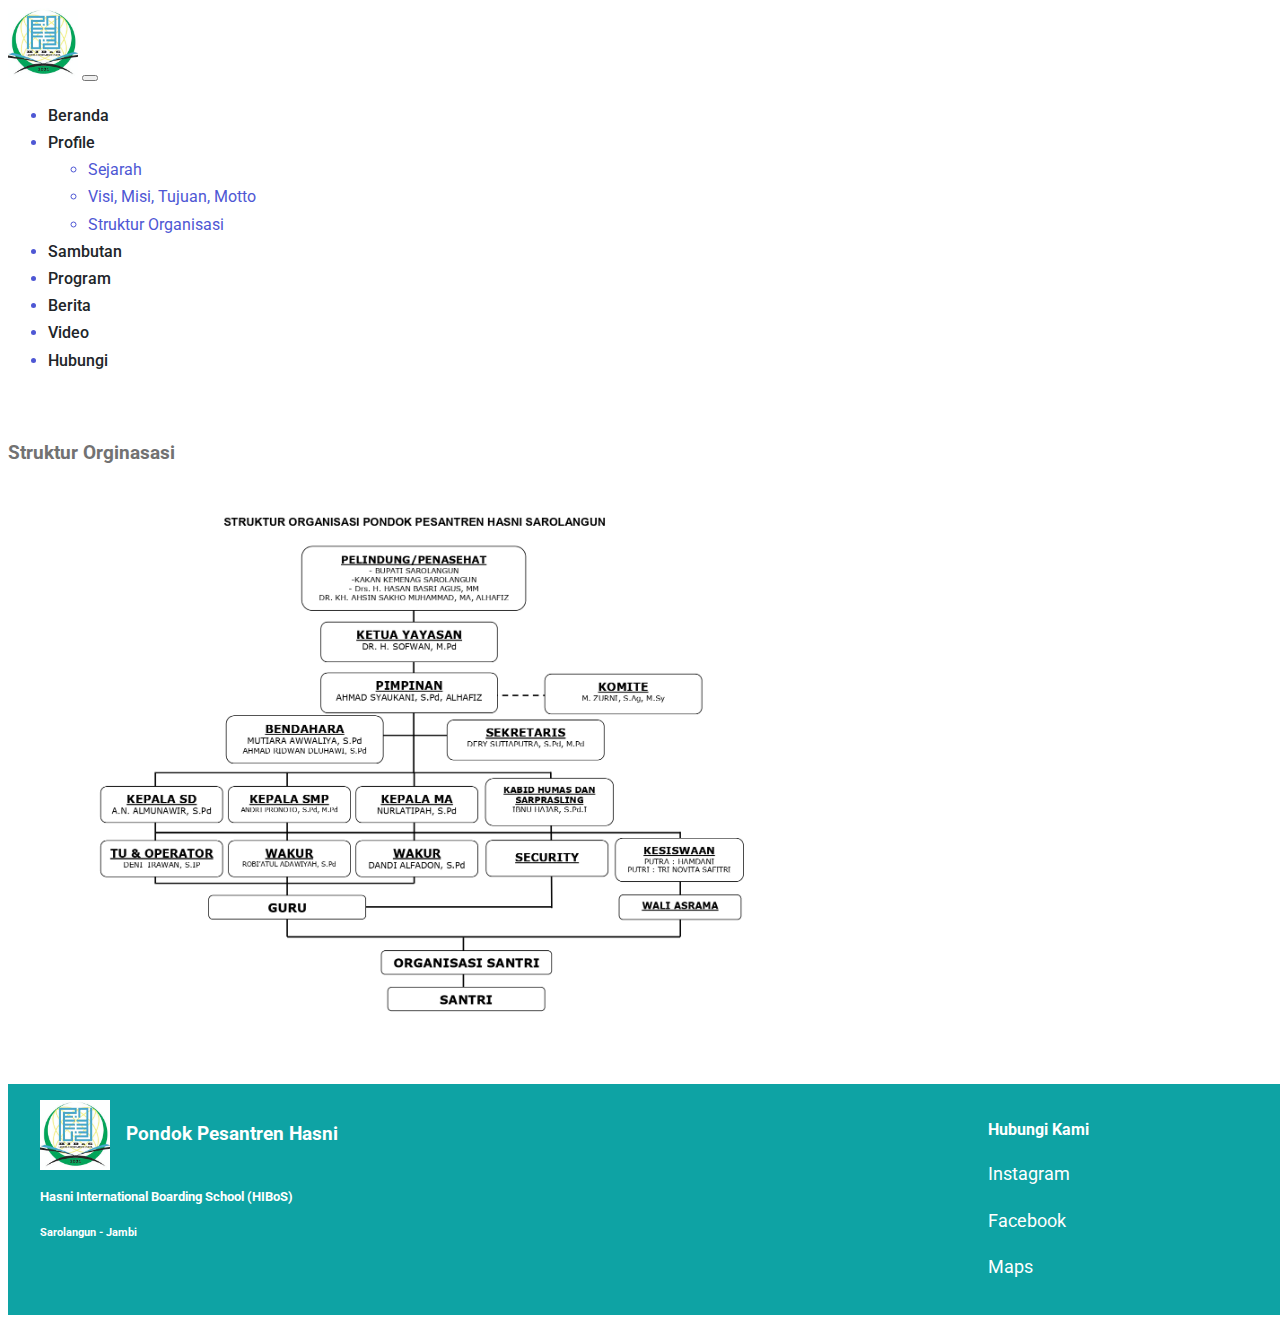
==== struktur.html @ 2f10e199 "testing design" ====
<!DOCTYPE html>
<html lang="en">
  <head>
    <meta charset="UTF-8" />
    <meta name="viewport" content="width=device-width, initial-scale=1.0" />
    <title>Profile Pondok Pesantren Hasni</title>
    <link
      href="https://cdn.jsdelivr.net/npm/bootstrap@5.2.3/dist/css/bootstrap.min.css"
      rel="stylesheet"
      integrity="sha384-rbsA2VBKQhggwzxH7pPCaAqO46MgnOM80zW1RWuH61DGLwZJEdK2Kadq2F9CUG65"
      crossorigin="anonymous"
    />
    <link rel="stylesheet" href="./css/style.css" />
  </head>
  <header>
    <header>
      <nav class="navbar navbar-expand-lg bg-light">
        <div class="container">
          <a class="navbar-brand" href="#">
            <img src="./assets/images/logo.jpg" alt="" width="70px" />
          </a>
          <button
            class="navbar-toggler"
            type="button"
            data-bs-toggle="collapse"
            data-bs-target="#navbarSupportedContent"
            aria-controls="navbarSupportedContent"
            aria-expanded="false"
            aria-label="Toggle navigation"
          >
            <span class="navbar-toggler-icon"></span>
          </button>
          <div class="collapse navbar-collapse" id="navbarSupportedContent">
            <ul class="navbar-nav ms-auto mb-2 mb-lg-0 d-flex">
              <li class="nav-item">
                <a
                  class="nav-link fs-5 px-3"
                  aria-current="page"
                  href="./index.html"
                  >Beranda</a
                >
              </li>
              <li class="nav-item dropdown">
                <a
                  class="nav-link dropdown-toggle"
                  href="./profile.html"
                  role="button"
                  data-bs-toggle="dropdown"
                  aria-expanded="false"
                >
                  Profile
                </a>
                <ul class="dropdown-menu">
                  <li>
                    <a class="dropdown-item" href="./sejarah.html">Sejarah</a>
                  </li>
                  <li>
                    <a class="dropdown-item" href="./visimisi.html"
                      >Visi, Misi, Tujuan, Motto</a
                    >
                  </li>
                  <li>
                    <a class="dropdown-item" href="./struktur.html"
                      >Struktur Organisasi</a
                    >
                  </li>
                </ul>
              </li>
              <li class="nav-item">
                <a class="nav-link fs-5 px-3" href="#sambutan">Sambutan</a>
              </li>
              <li class="nav-item">
                <a class="nav-link fs-5 px-3" href="#program">Program</a>
              </li>
              <li class="nav-item">
                <a class="nav-link fs-5 px-3" href="#berita">Berita</a>
              </li>
              <li class="nav-item">
                <a class="nav-link fs-5 px-3" href="#video">Video</a>
              </li>
              <li class="nav-item">
                <a class="nav-link fs-5 px-3" href="#kontak">Hubungi</a>
              </li>
            </ul>
          </div>
        </div>
      </nav>
    </header>
  </header>
  <body>
    <!-- struktur organisasi -->
    <section id="struktur">
      <div class="container">
        <h3 class="pb-3">Struktur Orginasasi</h3>
        <img src="./assets/images/Struktur organisasi.jpg" alt="" width="787" />
      </div>
    </section>
    <footer id="kontak">
      <div class="container">
        <div class="flex">
          <div class="kiri">
            <div class="logo">
              <img src="./assets/images/logo.jpg" alt="" />
              <h3>Pondok Pesantren Hasni</h3>
            </div>
            <h5>Hasni International Boarding School (HIBoS)</h5>
            <h6>Sarolangun - Jambi</h6>
          </div>
          <div class="kanan">
            <div class="judul">
              <h4>Hubungi Kami</h4>
            </div>
            <div class="layanan">
              <a href="https://www.instagram.com/ponpeshasni/"
                ><p>Instagram</p></a
              >
              <a href="https://www.facebook.com/pesantrenhasni"
                ><p>Facebook</p></a
              >
              <a href="https://maps.app.goo.gl/t4QDJgEwJk2XrhXX6"
                ><p>Maps</p></a
              >
            </div>
          </div>
        </div>
      </div>
    </footer>
  </body>
  <script
    src="https://cdn.jsdelivr.net/npm/bootstrap@5.2.3/dist/js/bootstrap.bundle.min.js"
    integrity="sha384-kenU1KFdBIe4zVF0s0G1M5b4hcpxyD9F7jL+jjXkk+Q2h455rYXK/7HAuoJl+0I4"
    crossorigin="anonymous"
  ></script>
</html>
---- css/style.css ----
@import url('https://fonts.googleapis.com/css2?family=Roboto:wght@400;500;700&display=swap');
@import url('https://fonts.googleapis.com/css2?family=Poppins:wght@300;400;500;700&display=swap');

:root{
    --c-dark:#212529;
    --c-brand: #4e57d4;
    --c-brand-light:#6970dd;
    --c-brand-rgb:78,87,212;
    --c-body:#727272;
    --c-abu: #f5f5f5;
    --c-hijau: #0ea3a4;
    --c-hitam:#1A1A1A;
    --font-base:'Roboto',sans-serif;
    --box-shadow:0px 15px 25px rgba(0,0,0,0.08);
    --transition: all 0.5s ease;
}

.hijau-bg{
    background-color: var(--c-hijau);
}

.hijau{
    color: var(--c-hijau);
}

body{
    font-family: var(--font-base);
    line-height: 1.7;
    color:var(--c-body);
}

a{
    text-decoration: none;
    color:var(--c-brand);
    transition: var(--transition);
}

a:hover{
    color: var(--c-brand-light);
}

.section-padding{
    padding-top: 140px;
    padding-bottom: 140px;
}

.navbar-nav .nav-link{
    font-weight: 500;
    color: var(--c-dark);
}

.navbar-nav{
    color:var(--c-brand);
}

p{
    font-size: 18px;
}

/* Hero */
#hero{
    background:linear-gradient(rgba(0,0,0,0.507),rgba(0,0,0,0.438)), url(../assets/images/lab.jpg);
    background-position: center;
    background-size: cover;
}

/* nav{
    height: 70px;
} */

.navbar{
    padding:0;
    margin:0;
}

.abu{
    background-color: var(--c-abu);
}

/* about */
#about{
    padding:30px 0;
}

#about .judul{
    color: var(--c-hitam);
}

#about ol{
    list-style: none;
}

#about ol li p{
    font-size:1.25rem;
    color:#727272;
    font-weight: 500;
}

#about a{
    list-style: none;
}

/* visimisi */
#visimisi{
    padding:30px 0;
}

#visimisi h3{
    background-color:antiquewhite;
    padding:10px 5px;
}

/* sejarah */
#sejarah{
    padding:30px 0;
}

#sejarah h3{
    background-color:antiquewhite;
    padding:10px 5px;
}

#sejarah p{
    font-size: 16px;
}

/* struktur */
#struktur{
    padding:30px 0;
}

#struktur h3{
    
}
/* sambutan */
#sambutan{
    padding:50px 0;
}

#sambutan .flex{
    display: flex;
    justify-content: space-between;
    gap:2rem;
}

#sambutan img{
    border-radius: 30px;
}

#sambutan .flex .kiri{
    display: flex;
    align-items: center;
    justify-content: center;
}

#sambutan .flex .kanan .judul{
    display: flex;
    flex-direction: column;
    align-items: center;
    justify-content: center;
}

#sambutan .flex .kanan p{
    display: flex;
    align-items: center;
    justify-content: center;
    flex-direction: column;
}




/* program-unggulan */
#program{
    padding:50px 0;
}

#program .card-program{
    display: flex;
    justify-content: justify-start;
    align-items: center;
}

#program .program-judul{
    margin-bottom: 1rem;
    text-align: center;
}

#program .card-program h4{
    text-align: center;
}

#program .card-program .card{
    background-color: var(--c-abu);
    color: #1A1A1A;
    padding: .5rem 1rem;
    border-radius: 30px;
    display: flex;
    transition: background-color 0.3s ease, transform 0.3s ease;
    width: 100%;
    height: 100%;
    border: none;
}

#program .card-program .card:hover{
    background: var(--c-hijau);
    color: white;
    transform: scale(1.05);
}

#program .card-program .card .list{
    display: flex;
    align-items: center;
    justify-content: flex-start;
    gap:1rem .5rem;
}

#program .card-program .card img{
    width:30px;
}

#program .card-program .card .list p{
    font-family: 'Poppins',sans-serif;
    font-weight: 400;
    font-size: 1rem;
}


/* Berita */
#berita{
    padding: 50px 0;
    text-decoration: none;
}

#berita .card-berita{
    padding:.5rem 1rem;
    align-items: center;
    box-shadow: 0 4px 8px 0 rgba(0,0,0,0.2);
    border-radius: 5px;

}


#berita .card-berita .img-berita img{
    width: 386px;
    margin-bottom:1rem;
}

#berita .card-berita h4{
    font-family: 'Poppins',sans-serif;
    font-weight: 500;
    font-size: 1.5rem;
    color:var(--c-hitam);
}

#berita .card-berita p{
    font-family: 'Poppins',sans-serif;
    font-size: 1rem;
    font-weight: 400;
}

#berita .card-berita a{
    text-decoration: none;
}

/* video */
#video{
    padding: 50px 0;
    text-decoration: none;
}

#video .card-video{
    align-items: center;
    box-shadow: 0 4px 8px 0 rgba(0,0,0,0.2);
    border-radius: 5px;

}

/* #berita iframe{
    width: 386px;
    margin-bottom:1rem;
} */

/* footer */
footer{
    width: 100%;
    background-color: var(--c-hijau);   
    padding:1rem 2rem;
    justify-content: space-between;
}

footer .flex{
    display: flex;
    justify-content: space-around;
}

footer .flex .kiri{
    flex: 3;
}

footer .flex .kanan{
    flex:1;
}

footer h4, footer h5, footer h6, footer p, footer h3{
    color: white;
    font-family: 'Roboto',sans-serif;
    margin-block:1rem;
}

footer .kiri .logo{
    display: flex;
    gap:1rem;
    align-items: center;
}
footer img{
    width: 70px;
    border: none;
}

/* Responsive */

/* Small devices (landscape phones, 576px and up) */
@media (max-width: 576px) { 
    #program .card-program{
        gap: 2rem;
    }

    #berita .card-berita .img-berita img{
        width: 100%;
    }
    
    #video iframe{
        width: 100%;
        margin-bottom:1rem;
    }

    /* footer .flex{
        flex-direction: column;
        gap: 2rem;
        flex-wrap: wrap;
    } */

    #sambutan .flex{
        flex-direction: column;
        flex-wrap: wrap;
    }

    #sambutan .flex .kiri{
        align-items: center;
    }
}

/* medium devices (tablets, 768px and up) */
@media (max-width: 768px){
    #program .card-program{
        gap: 2rem;
    }

    #berita .card-berita .img-berita img{
        width: 100%;
    }
    
    #video iframe{
        width: 100%;
        margin-bottom:1rem;
    }

    footer .flex{
        flex-direction: column;
        gap: 2rem;
        flex-wrap: wrap;
    }

    #sambutan .flex{
        flex-direction: column;
        flex-wrap: wrap;
    }

    #sambutan .flex .kiri{
        align-items: center;
    }
}

/* // Large devices (desktops, 992px and up) */
/* @media (min-width: 992px) { ... } */
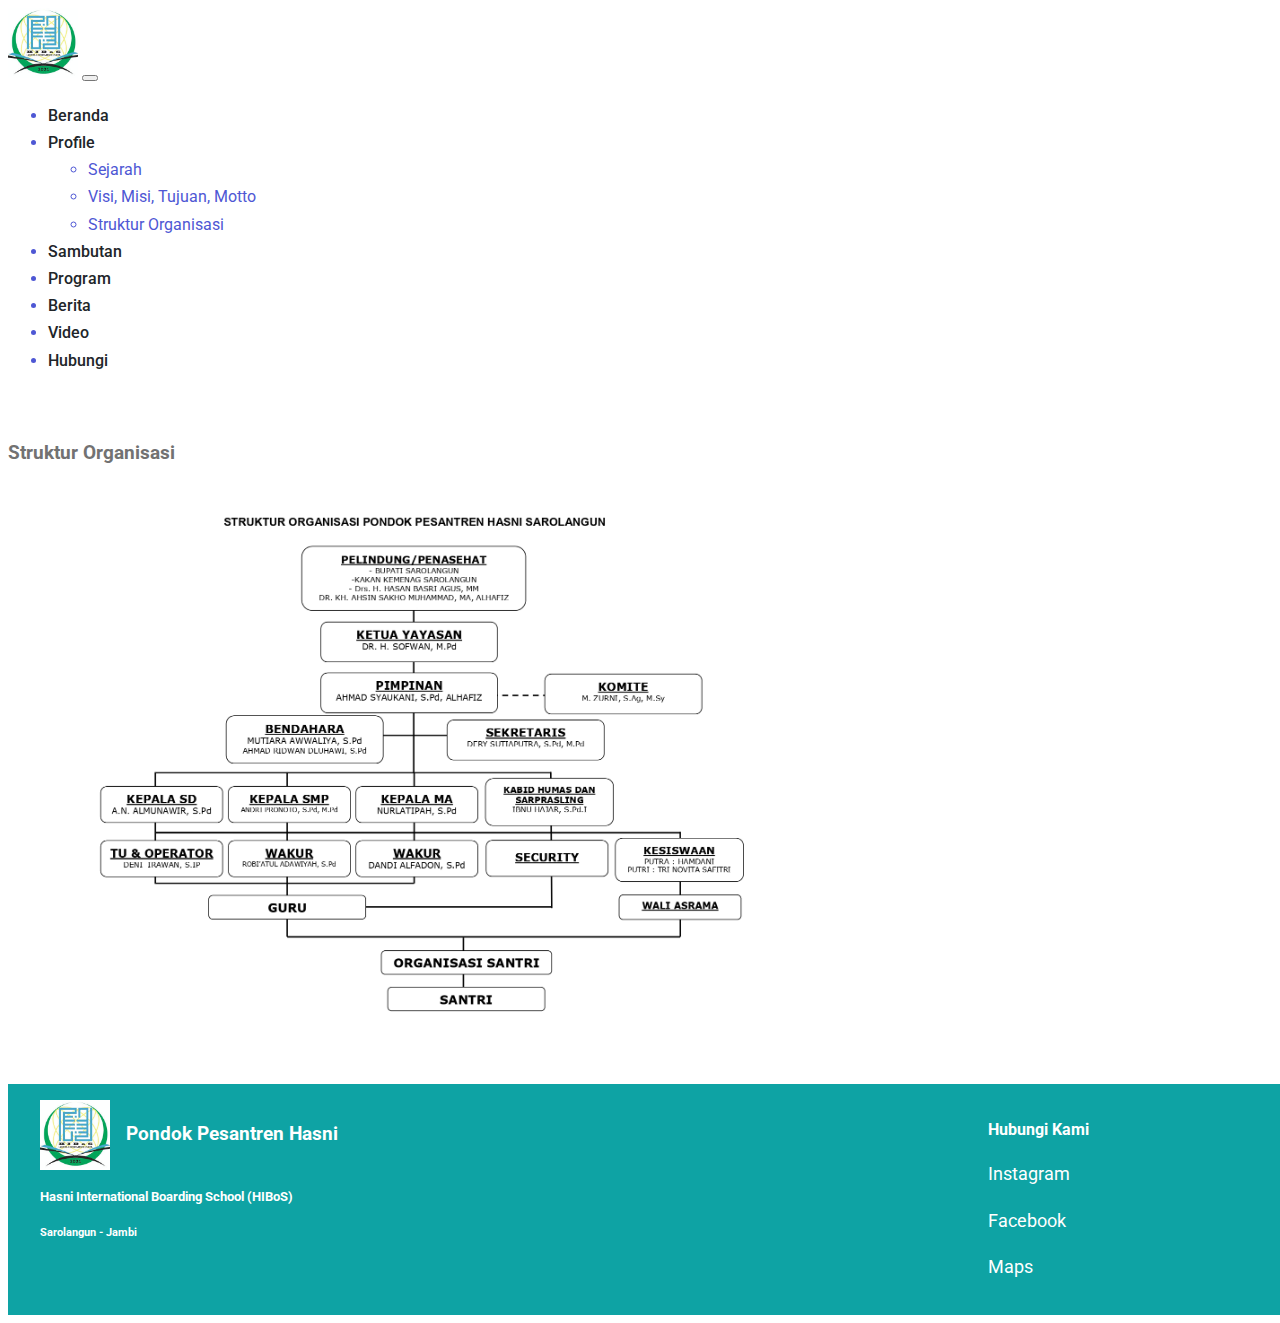
==== commit abc74d2e: "testing lg" ====
--- a/struktur.html
+++ b/struktur.html
@@ -91,8 +91,10 @@
     <!-- struktur organisasi -->
     <section id="struktur">
       <div class="container">
-        <h3 class="pb-3">Struktur Orginasasi</h3>
-        <img src="./assets/images/Struktur organisasi.jpg" alt="" width="787" />
+        <h3 class="pb-3">Struktur Organisasi</h3>
+        <div class="row">
+          <img src="./assets/images/Struktur organisasi.jpg" alt="" />
+        </div>
       </div>
     </section>
     <footer id="kontak">
--- a/css/style.css
+++ b/css/style.css
@@ -129,9 +129,10 @@
     padding:30px 0;
 }
 
-#struktur h3{
-    
-}
+#struktur img{
+    width:787px;
+}
+
 /* sambutan */
 #sambutan{
     padding:50px 0;
@@ -349,6 +350,10 @@
     #sambutan .flex .kiri{
         align-items: center;
     }
+
+    #struktur img{
+        width: 370px;
+    }
 }
 
 /* medium devices (tablets, 768px and up) */
